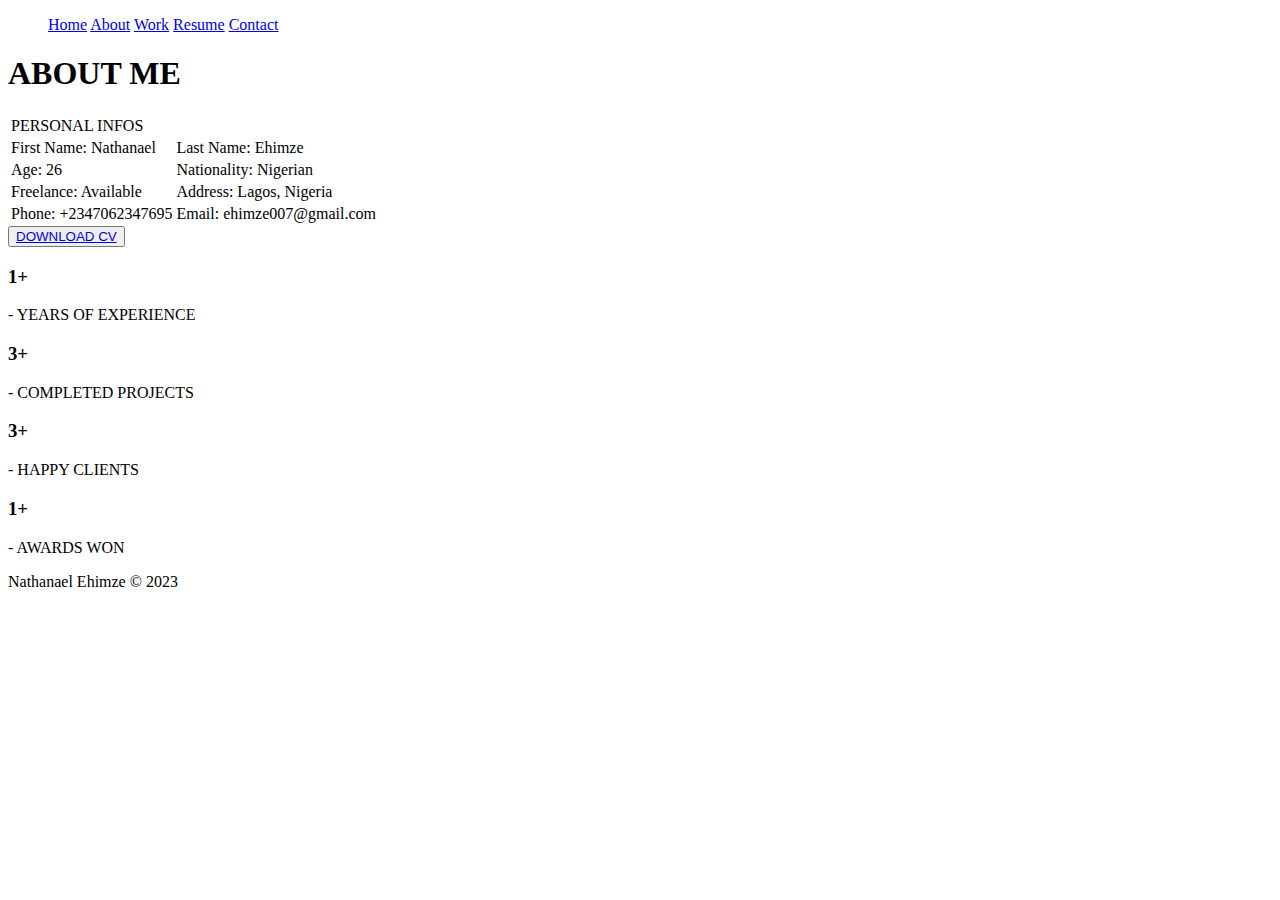
==== about.html @ 797588b8 "first git commit" ====
<!DOCTYPE html>
<html lang="en">
  <head>
    <meta charset="UTF-8" />
    <meta http-equiv="X-UA-Compatible" content="IE=edge" />
    <meta name="viewport" content="width=device-width, initial-scale=1.0" />
    <title>Ehimze_Portfolio</title>
  </head>
  <body>
    <nav>
      <ul>
        <a href="index.html">Home</a>
        <a href="about.html">About</a>
        <a href="work.html">Work</a>
        <a href="resume.html">Resume</a>
        <a href="contact.html">Contact</a>
      </ul>
    </nav>

    <main>
      <h1>ABOUT ME</h1>
      <section>
        <table>
          <thead>
            <tr>
              <td>PERSONAL INFOS</td>
            </tr>
          </thead>
          <tr>
            <td>First Name: Nathanael</td>
            <td>Last Name: Ehimze</td>
          </tr>
          <tr>
            <td>Age: 26</td>
            <td>Nationality: Nigerian</td>
          </tr>
          <tr>
            <td>Freelance: Available</td>
            <td>Address: Lagos, Nigeria</td>
          </tr>
          <tr>
            <td>Phone: +2347062347695</td>
            <td>Email: ehimze007@gmail.com</td>
          </tr>
        </table>
        <button><a href="#" download>DOWNLOAD CV</a></button>
      </section>

      <section>
        <div>
          <h3>1+</h3>
          <p>- YEARS OF EXPERIENCE</p>
        </div>
        <div>
          <h3>3+</h3>
          <p>- COMPLETED PROJECTS</p>
        </div>
        <div>
          <h3>3+</h3>
          <p>- HAPPY CLIENTS</p>
        </div>
        <div>
          <h3>1+</h3>
          <p>- AWARDS WON</p>
        </div>
      </section>
    </main>

    <footer>Nathanael Ehimze © 2023</footer>
  </body>
</html>
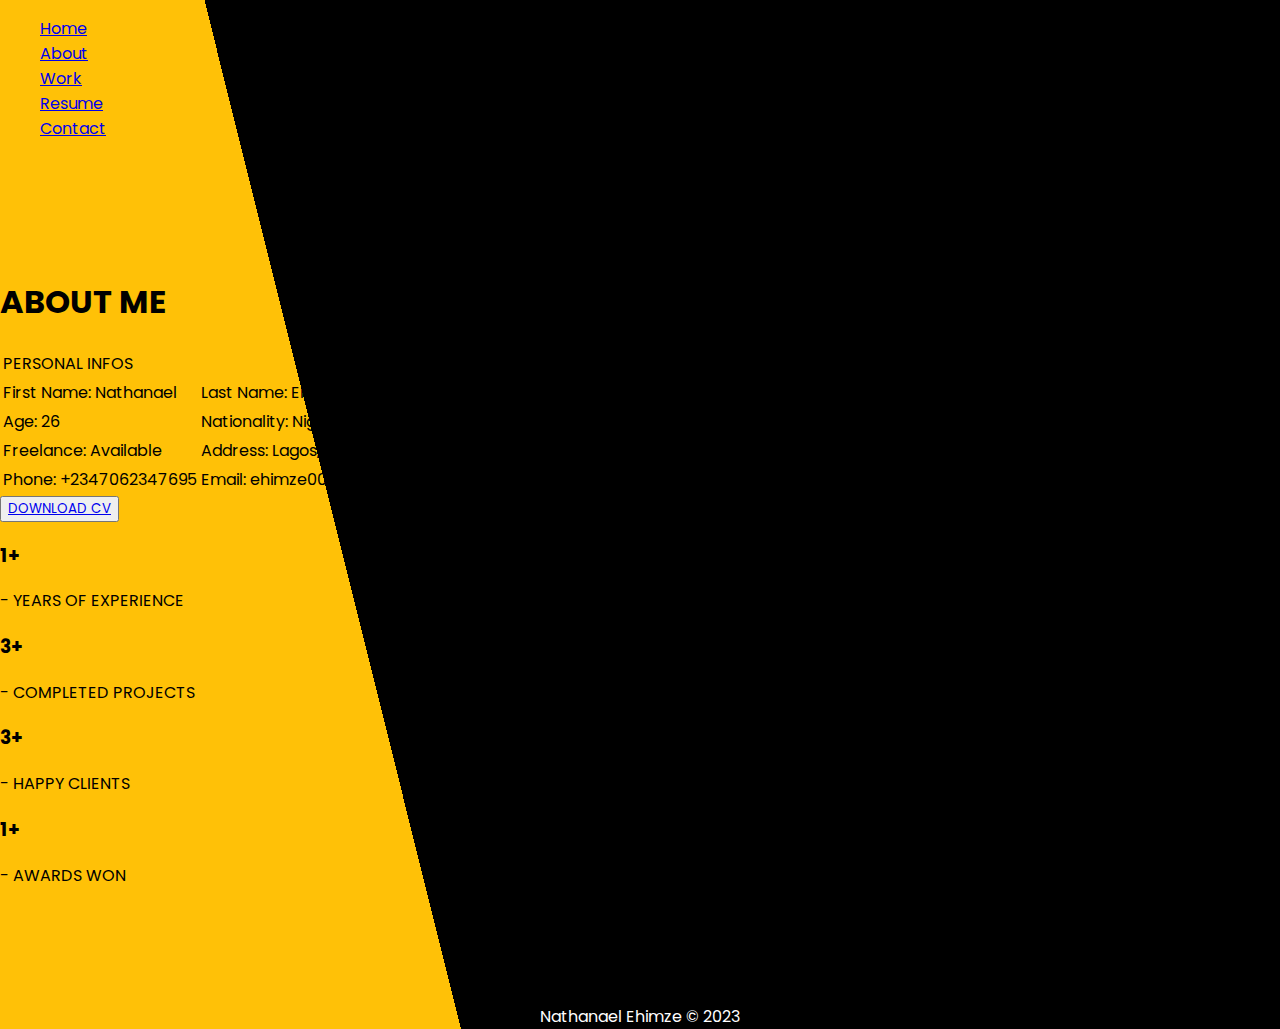
==== commit 339eb103: "css update to index.html" ====
--- a/about.html
+++ b/about.html
@@ -5,6 +5,8 @@
     <meta http-equiv="X-UA-Compatible" content="IE=edge" />
     <meta name="viewport" content="width=device-width, initial-scale=1.0" />
     <title>Ehimze_Portfolio</title>
+
+    <link rel="stylesheet" href="styles.css" />
   </head>
   <body>
     <nav>
--- a/styles.css
+++ b/styles.css
@@ -0,0 +1,79 @@
+@import url("https://fonts.googleapis.com/css2?family=Poppins:wght@300&display=swap");
+
+* {
+  box-sizing: border-box;
+  font-family: "Poppins", sans-serif;
+}
+
+body {
+  background: linear-gradient(76deg, #ffc107 30%, #000000 1%, #000000 69%);
+  background-color: black;
+  margin: 0;
+}
+
+nav > ul {
+  display: flex;
+  flex-direction: column;
+  justify-content: space-around;
+}
+
+nav img {
+  border: 1px solid #ffc107;
+  background-color: #222324;
+  border-radius: 50%;
+  padding: 5px;
+  width: 50px;
+  height: 50px;
+  margin: 16px;
+}
+
+nav img:hover {
+  background-color: #ffc107;
+}
+
+main {
+  padding: 100px 0;
+}
+main > article {
+  display: flex;
+  align-items: center;
+  justify-content: space-around;
+  flex-wrap: wrap;
+  color: #f5f4ed;
+}
+
+.author_image {
+  height: 400px;
+  width: 350px;
+  border-radius: 10px;
+}
+
+.personal_section {
+  width: 50%;
+}
+
+.personal_section_header01 {
+  color: #ffc107;
+}
+
+.personal_section_header02::before {
+  content: "-";
+}
+.personal_section h1 {
+  font-size: 48px;
+  font-weight: bolder;
+}
+
+.personal_section_button {
+  margin: 10px 0;
+  padding: 10px;
+  border-radius: 40px;
+  border: 2px solid #ffc107;
+  background: 2px #000000;
+  color: #ffffff;
+  font-weight: 900;
+}
+footer {
+  color: #ffffff;
+  text-align: center;
+}
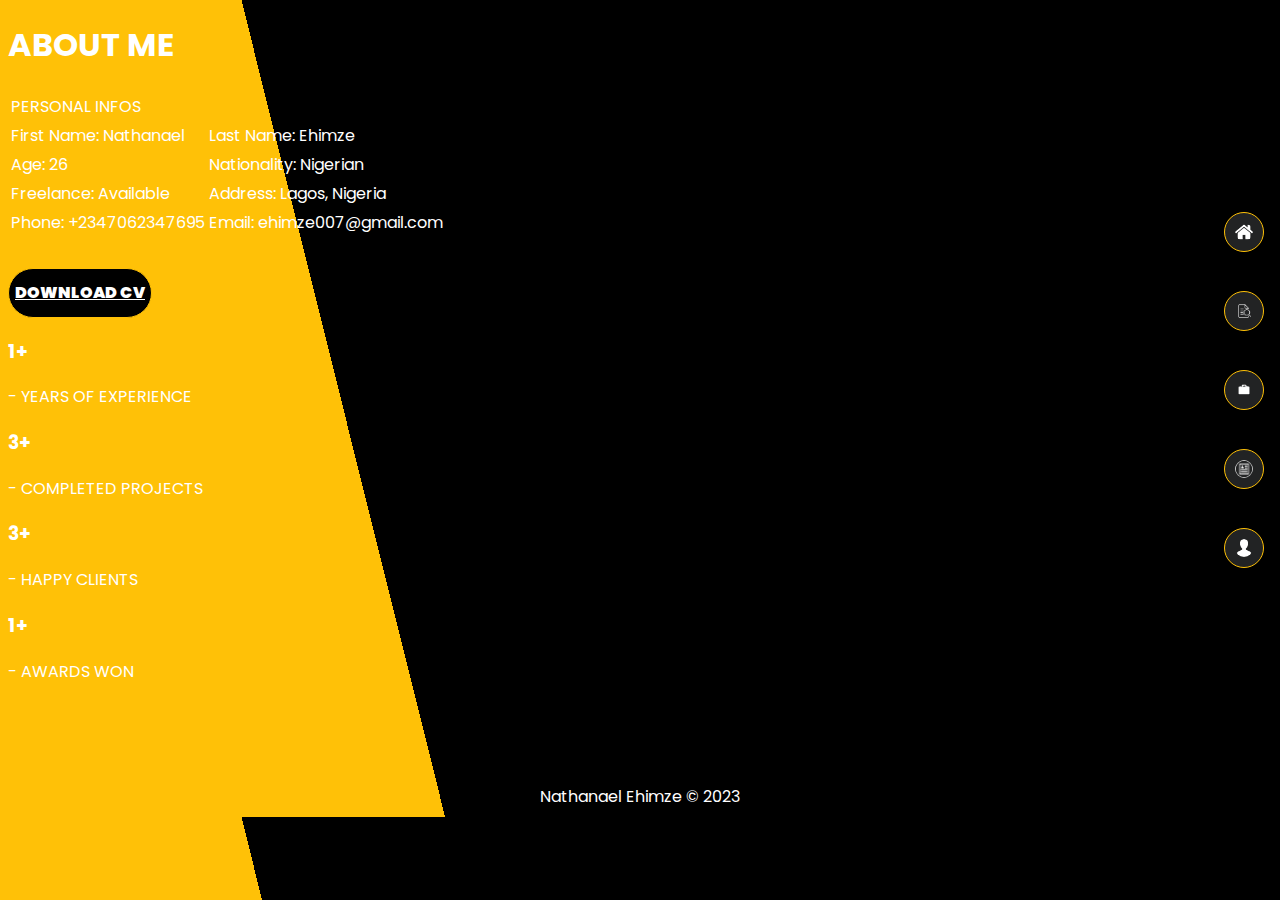
==== commit efdcdd84: "completion of styling for homepage" ====
--- a/about.html
+++ b/about.html
@@ -11,11 +11,21 @@
   <body>
     <nav>
       <ul>
-        <a href="index.html">Home</a>
-        <a href="about.html">About</a>
-        <a href="work.html">Work</a>
-        <a href="resume.html">Resume</a>
-        <a href="contact.html">Contact</a>
+        <a href="index.html"
+          ><img src="imgs/nav_icons/home_icon.png" alt="Home icon"
+        /></a>
+        <a href="about.html"
+          ><img src="imgs/nav_icons/about_icon.png" alt="About icon"
+        /></a>
+        <a href="work.html"
+          ><img src="imgs/nav_icons/work_icon.png" alt="Work icon"
+        /></a>
+        <a href="resume.html"
+          ><img src="imgs/nav_icons/resume_icon.png" alt="Resume icon"
+        /></a>
+        <a href="contact.html"
+          ><img src="imgs/nav_icons/contact_icon.png" alt="Contact icon"
+        /></a>
       </ul>
     </nav>
 
--- a/styles.css
+++ b/styles.css
@@ -3,14 +3,20 @@
 * {
   box-sizing: border-box;
   font-family: "Poppins", sans-serif;
+  color: #ffffff;
 }
 
 body {
+  background-color: #000000;
   background: linear-gradient(76deg, #ffc107 30%, #000000 1%, #000000 69%);
-  background-color: black;
-  margin: 0;
 }
 
+nav {
+  position: fixed;
+  right: 0;
+  top: 20%;
+  margin-top: auto;
+}
 nav > ul {
   display: flex;
   flex-direction: column;
@@ -21,59 +27,93 @@
   border: 1px solid #ffc107;
   background-color: #222324;
   border-radius: 50%;
-  padding: 5px;
-  width: 50px;
-  height: 50px;
+  padding: 10px;
+  width: 40px;
+  height: 40px;
   margin: 16px;
 }
 
-nav img:hover {
+nav img:hover,
+.personal_section_button:hover {
   background-color: #ffc107;
 }
 
-main {
-  padding: 100px 0;
+/*******************************************************************************************/
+.personal_section_container {
+  margin-top: 10%;
+  width: 80%;
+  display: flex;
+  flex-wrap: wrap;
+  justify-content: space-between;
+  align-items: center;
+  padding: 10px;
+  line-height: 52px;
 }
-main > article {
-  display: flex;
-  align-items: center;
-  justify-content: space-around;
-  flex-wrap: wrap;
-  color: #f5f4ed;
-}
-
 .author_image {
-  height: 400px;
+  height: 450px;
   width: 350px;
   border-radius: 10px;
 }
 
 .personal_section {
-  width: 50%;
+  width: 600px;
+}
+
+.hyphen {
+  display: inline-block;
+  position: relative;
+  bottom: 66px;
+  width: 28px;
+  border-radius: 12%;
+  height: 5px;
+  background-color: #ffc107;
+}
+
+.personal_section_header {
+  display: inline-block;
+  padding-left: 10px;
+  font-size: 40px;
+  font-weight: 900;
+}
+
+.personal_section > p {
+  line-height: 2;
 }
 
 .personal_section_header01 {
   color: #ffc107;
 }
 
-.personal_section_header02::before {
-  content: "-";
-}
-.personal_section h1 {
-  font-size: 48px;
-  font-weight: bolder;
+button {
+  margin-top: 30px;
+  border: solid #ffc107 1px;
+  border-radius: 25px;
+  font-size: 16px;
+  font-weight: 900;
+  background-color: #000000;
+  position: relative;
+  height: 50px;
 }
 
-.personal_section_button {
-  margin: 10px 0;
-  padding: 10px;
-  border-radius: 40px;
-  border: 2px solid #ffc107;
-  background: 2px #000000;
-  color: #ffffff;
-  font-weight: 900;
+.personal_section_button_text {
+  text-align: left;
+  padding-right: 48px;
 }
+
+.innerButton {
+  background-color: #ffc107;
+  background-image: url("imgs/arrow-icon.png");
+  background-position: center;
+  background-size: contain;
+  position: absolute;
+  right: 0;
+  top: 0;
+  border-radius: 25px;
+  width: 25%;
+  height: 100%;
+}
+
 footer {
-  color: #ffffff;
   text-align: center;
+  margin-top: 100px;
 }
